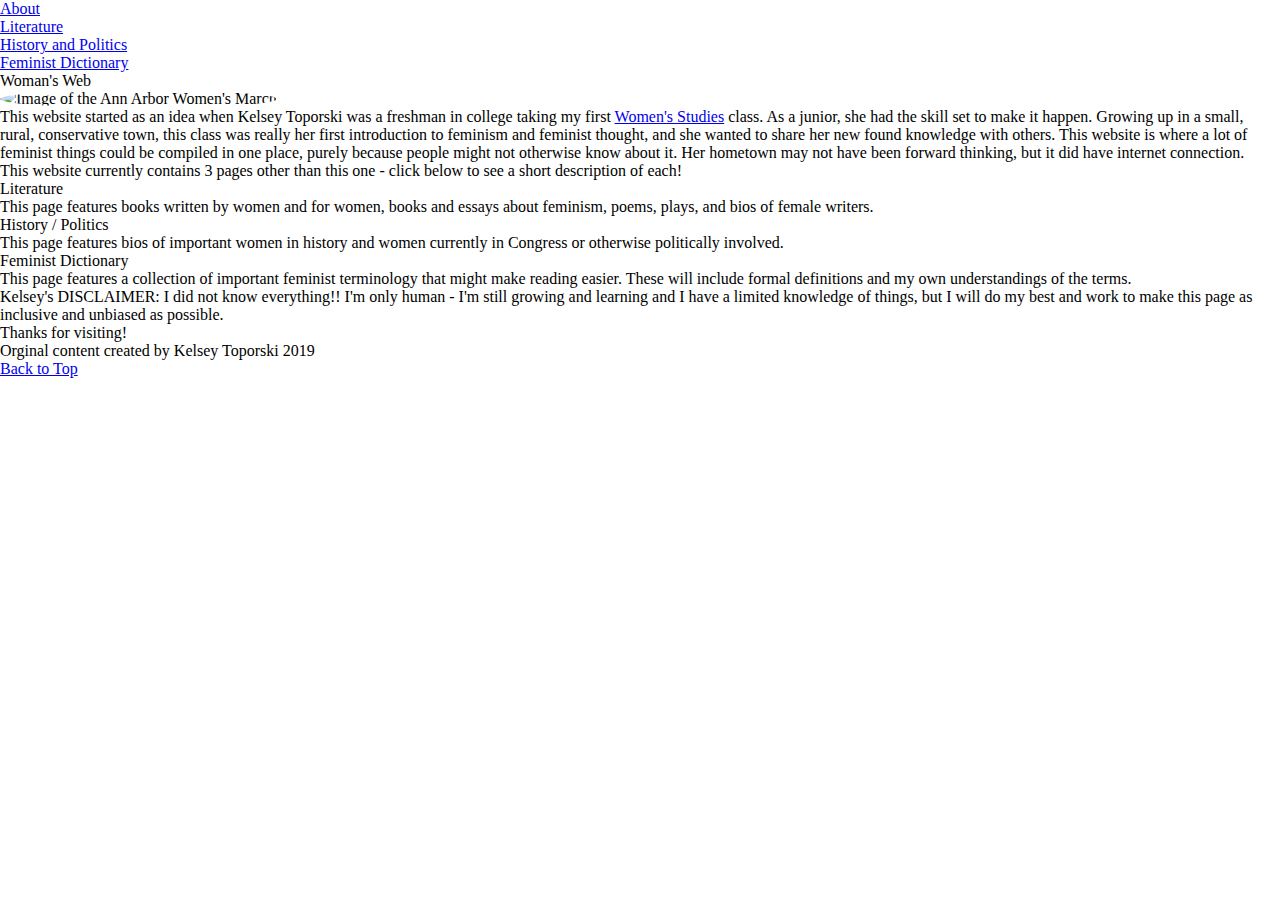
==== index.html @ 40a5127d "Add files via upload" ====
<!DOCTYPE html>
<html lang="en">
<head>
  <meta charset="UTF-8">

  <meta name="viewport" content="width=device-width, initial-scale=1.0">

  <!-- connects to the stylesheets -->
  <link rel="stylesheet" href="css/reset.css">
  <link rel="stylesheet" href="css/style.css">

  <!-- connect to a Google font -->  
  <!-- connect to a Font Aweseom font -->
  <!-- connect to a favicon -->

  <title>Women's Web</title>
</head>

<body>
  <header>
    <nav>
        <ul>
          <li><a href="index.html">About</a></li>
          <li><a href="literature.html">Literature</a></li>
          <li><a href="history.html">History and Politics</a></li>
          <li><a href="femdict.html">Feminist Dictionary</a></li>
        </ul>
    </nav>
    <h1> Woman's Web </h1>
  </header>

  <main>
    <img src="images/women_march_pano.jpg" width="200" alt="Image of the Ann Arbor Women's March">

    <div>
      <p>
        This website started as an idea when Kelsey Toporski was a freshman in college taking my first <a href="https://lsa.umich.edu/women"> Women's Studies</a> class. As a junior, she had the skill set to make it happen. Growing up in a small, rural, conservative town, this class was really her first introduction to feminism and feminist thought, and she wanted to share her new found knowledge with others. This website is where a lot of feminist things could be compiled in one place, purely because people might not otherwise know about it. Her hometown may not have been forward thinking, but it did have internet connection.
      </p>
      <p>
        This website currently contains 3 pages other than this one - click below to see a short description of each!
      </p>
    </div>

      Literature
      <div>
        <p>
          This page features books written by women and for women, books and essays about feminism, poems, plays, and bios of female writers.
        </p>
      </div>
      History / Politics
      <div>
        <p>
          This page features bios of important women in history and women currently in Congress or otherwise politically involved.
        </p>
      </div>
      Feminist Dictionary
      <div>
        <p>
          This page features a collection of important feminist terminology that might make reading easier. These will include formal definitions and my own understandings of the terms.
        </p>
      </div>

    <div>
      <p>
        <span>Kelsey's DISCLAIMER:</span> I did not know everything!! I'm only human - I'm still growing and learning and I have a limited knowledge of things, but I will do my best and work to make this page as inclusive and unbiased as possible.
      </p>
    </div>
  </main>

  <footer>
    <p class="thanks">
      Thanks for visiting! <i></i>
    </p>
    <p>Orginal content created by Kelsey Toporski 2019</p>
    <a href="#main">Back to Top</a>
  </footer>
  </main>
</body>
</html>
---- css/style.css ----
img {
    width:  150px;
    height: 150px;
    object-fit: cover;
    border-radius: 50%;
}
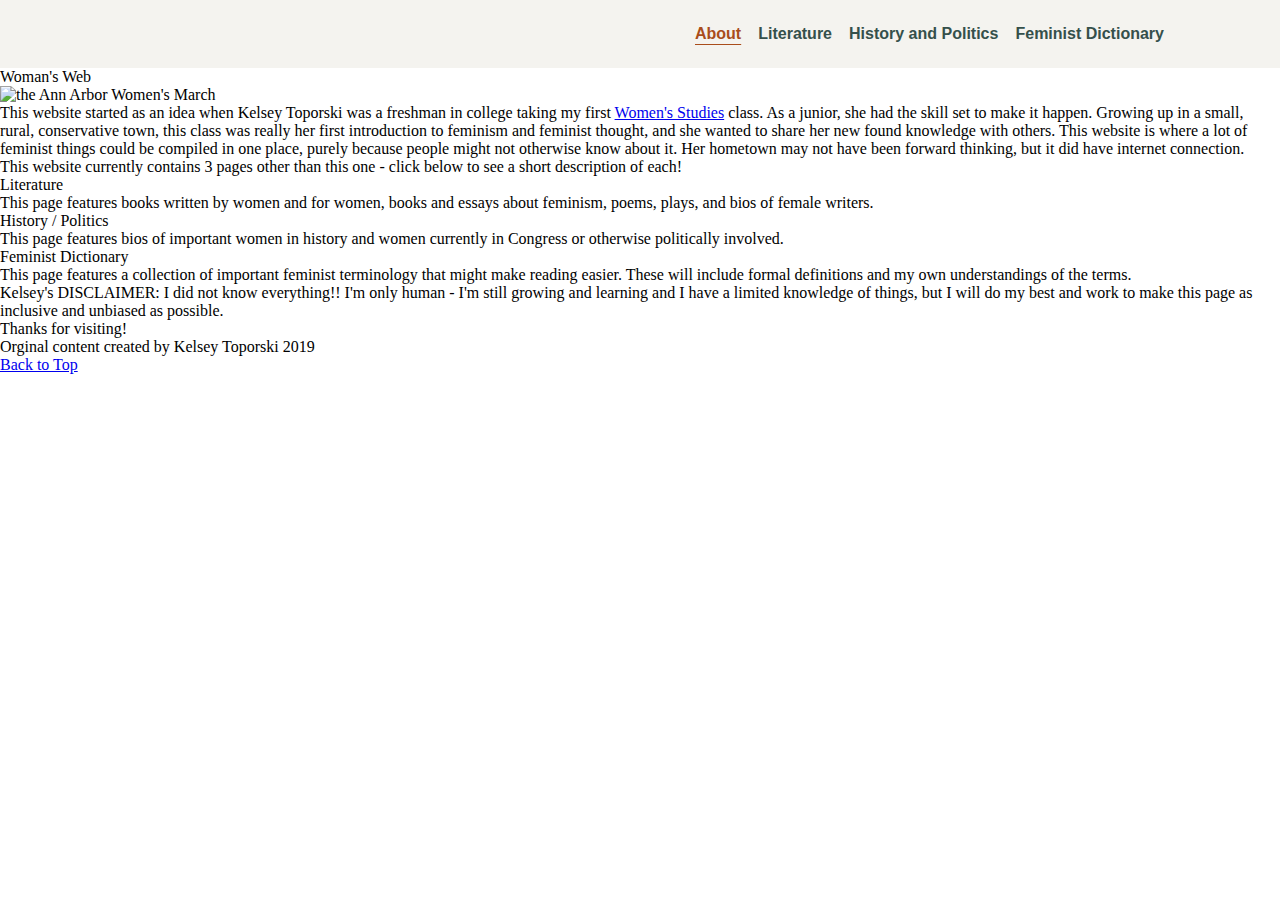
==== commit d09de1bb: "fix html tags and style nav and images" ====
--- a/index.html
+++ b/index.html
@@ -19,8 +19,8 @@
 <body>
   <header>
     <nav>
-        <ul>
-          <li><a href="index.html">About</a></li>
+        <ul class="navi">
+          <li><a class="current" href="index.html">About</a></li>
           <li><a href="literature.html">Literature</a></li>
           <li><a href="history.html">History and Politics</a></li>
           <li><a href="femdict.html">Feminist Dictionary</a></li>
@@ -30,7 +30,7 @@
   </header>
 
   <main>
-    <img src="images/women_march_pano.jpg" width="200" alt="Image of the Ann Arbor Women's March">
+    <img src="images/women_march_pano.jpg" width="200" alt="the Ann Arbor Women's March">
 
     <div>
       <p>
@@ -41,19 +41,19 @@
       </p>
     </div>
 
-      Literature
+      <h2>Literature</h2>
       <div>
         <p>
           This page features books written by women and for women, books and essays about feminism, poems, plays, and bios of female writers.
         </p>
       </div>
-      History / Politics
+      <h2>History / Politics</h2>
       <div>
         <p>
           This page features bios of important women in history and women currently in Congress or otherwise politically involved.
         </p>
       </div>
-      Feminist Dictionary
+      <h2>Feminist Dictionary</h2>
       <div>
         <p>
           This page features a collection of important feminist terminology that might make reading easier. These will include formal definitions and my own understandings of the terms.
@@ -69,11 +69,10 @@
 
   <footer>
     <p class="thanks">
-      Thanks for visiting! <i></i>
+    Thanks for visiting!
     </p>
     <p>Orginal content created by Kelsey Toporski 2019</p>
-    <a href="#main">Back to Top</a>
+    <a href="#" class="tops">Back to Top</a>
   </footer>
-  </main>
 </body>
 </html>
--- a/css/style.css
+++ b/css/style.css
@@ -1,6 +1,98 @@
-img {
+nav{
+    background-color: #f4f3ef;
+    margin: 0px auto;
+    padding: 25px 50px;
+}
+
+.navi{
+    /*Set width, margin, border properties, background color, and grid properties */
+    display: grid;
+    width: 90%;
+    grid-template-columns: 60% auto auto auto auto;
+    margin: 0 auto;
+    justify-items: end;
+}
+nav a{
+    text-decoration: none;
+    color: #35504B;
+    font-family: "sans-serif", Arial, Helvetica;
+    font-weight: bold;
+}
+
+nav ul li{
+    display: inline;
+    text-align: center;
+    font-size: 16px;
+    margin-left: 10px;
+    margin-right: 5px;
+}
+
+nav a.current{
+    color: #a94d1b;
+    font-weight: bold;
+    text-decoration-line: underline;
+    text-decoration-style: solid;
+    text-underline-offset: 5px;
+}
+
+.grid{
+    display: grid;
+    width: 90%;
+    grid-template-columns: 30% 30% 30%;
+    justify-content: space-between;
+    border-radius: 20px;
+    row-gap: 50px;
+    margin: 0 auto;
+}
+
+.grid div{
+    /* Set border properties, padding, and background color */
+    border: solid 2px #ffffff;
+    border-radius: 20px;
+    background-color: #f4f3ef;
+    padding: 15px;
+}
+
+.grid img{
+    margin: 0 auto;
+    display: grid;
     width:  150px;
     height: 150px;
     object-fit: cover;
     border-radius: 50%;
-}+}
+
+.grid_his{
+    display: grid;
+    width: 90%;
+    grid-template-columns: 30% 30% 30%;
+    justify-content: space-between;
+    border-radius: 20px;
+    row-gap: 50px;
+    margin: 0 auto;
+}
+
+.grid_his div{
+    /* Set border properties, padding, and background color */
+    border: solid 2px #ffffff;
+    border-radius: 20px;
+    background-color: #f4f3ef;
+    padding: 15px;
+}
+
+.grid_his img{
+    margin: 0 auto;
+    display: grid;
+    width:  150px;
+    height: 150px;
+    object-fit: cover;
+    border-radius: 50%;
+}
+
+.grid div:nth-child(3n+2) img:hover {
+    border: solid 5px #DE6727; 
+}
+
+.grid_his div:nth-child(3n+2) img:hover {
+    border: solid 5px #DE6727; 
+}
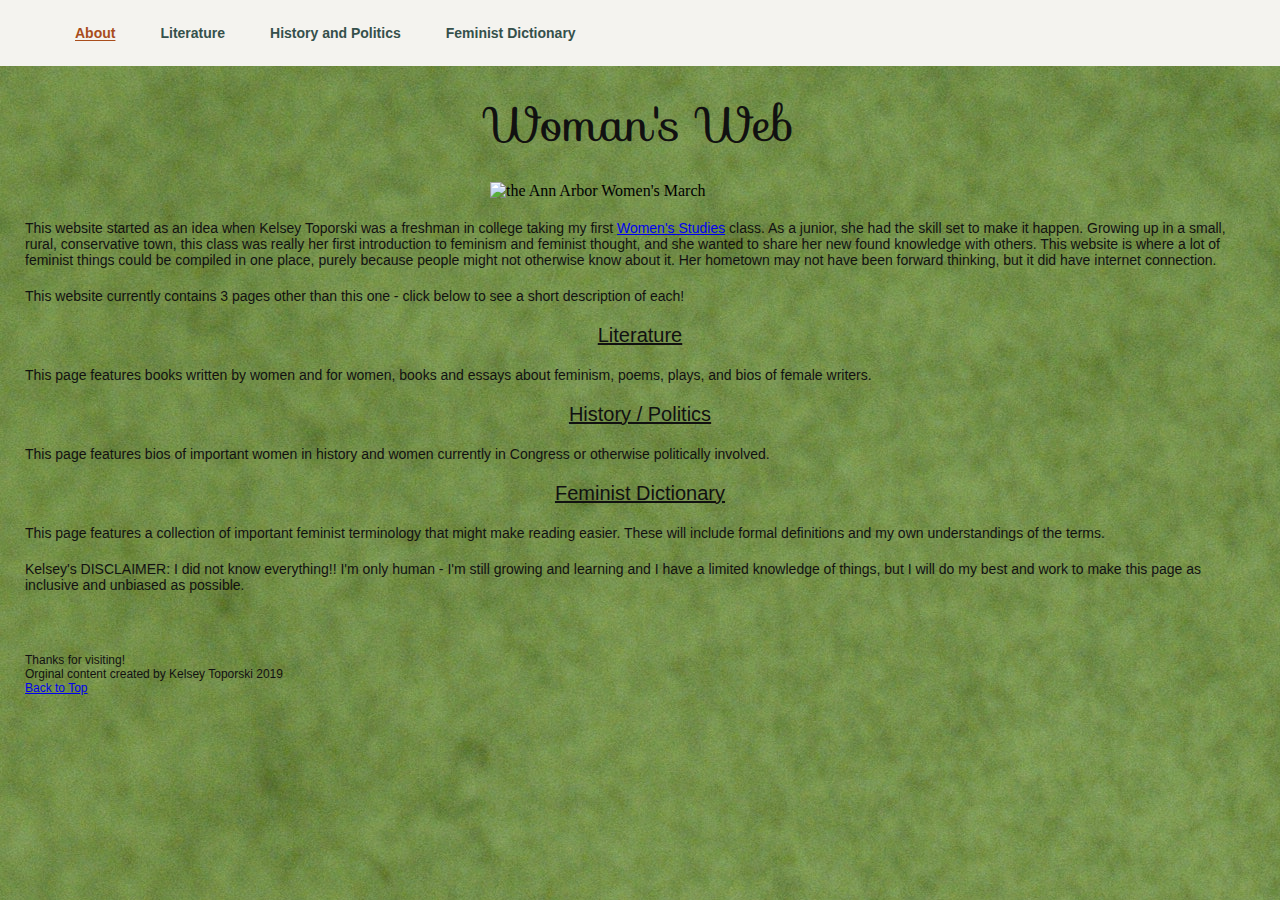
==== commit 61094ca2: "mobile version" ====
--- a/index.html
+++ b/index.html
@@ -9,8 +9,10 @@
   <link rel="stylesheet" href="css/reset.css">
   <link rel="stylesheet" href="css/style.css">
 
-  <!-- connect to a Google font -->  
+  <!-- connect to a Google font -->
+  <link rel="stylesheet" href="https://fonts.googleapis.com/css?family=Sofia">  
   <!-- connect to a Font Aweseom font -->
+  <script src="https://kit.fontawesome.com/1637d5a9d8.js" crossorigin="anonymous"></script>
   <!-- connect to a favicon -->
 
   <title>Women's Web</title>
@@ -30,9 +32,9 @@
   </header>
 
   <main>
-    <img src="images/women_march_pano.jpg" width="200" alt="the Ann Arbor Women's March">
+    <img class="animate" src="images/women_march_pano.jpg" style="display:block;margin:auto" width="200" alt="the Ann Arbor Women's March">
 
-    <div>
+    <div class="content">
       <p>
         This website started as an idea when Kelsey Toporski was a freshman in college taking my first <a href="https://lsa.umich.edu/women"> Women's Studies</a> class. As a junior, she had the skill set to make it happen. Growing up in a small, rural, conservative town, this class was really her first introduction to feminism and feminist thought, and she wanted to share her new found knowledge with others. This website is where a lot of feminist things could be compiled in one place, purely because people might not otherwise know about it. Her hometown may not have been forward thinking, but it did have internet connection.
       </p>
@@ -41,26 +43,26 @@
       </p>
     </div>
 
-      <h2>Literature</h2>
-      <div>
+      <h2 class="index_h2">Literature</h2>
+      <div class="content">
         <p>
           This page features books written by women and for women, books and essays about feminism, poems, plays, and bios of female writers.
         </p>
       </div>
-      <h2>History / Politics</h2>
-      <div>
+      <h2 class="index_h2">History / Politics</h2>
+      <div class="content">
         <p>
           This page features bios of important women in history and women currently in Congress or otherwise politically involved.
         </p>
       </div>
-      <h2>Feminist Dictionary</h2>
-      <div>
+      <h2 class="index_h2">Feminist Dictionary</h2>
+      <div class="content">
         <p>
           This page features a collection of important feminist terminology that might make reading easier. These will include formal definitions and my own understandings of the terms.
         </p>
       </div>
 
-    <div>
+    <div class="content">
       <p>
         <span>Kelsey's DISCLAIMER:</span> I did not know everything!! I'm only human - I'm still growing and learning and I have a limited knowledge of things, but I will do my best and work to make this page as inclusive and unbiased as possible.
       </p>
@@ -68,10 +70,11 @@
   </main>
 
   <footer>
+    <i class="fa-regular fa-face-smile-wink"></i>
     <p class="thanks">
     Thanks for visiting!
     </p>
-    <p>Orginal content created by Kelsey Toporski 2019</p>
+    <p class="disclaim">Orginal content created by Kelsey Toporski 2019</p>
     <a href="#" class="tops">Back to Top</a>
   </footer>
 </body>
--- a/css/style.css
+++ b/css/style.css
@@ -1,16 +1,11 @@
 nav{
     background-color: #f4f3ef;
-    margin: 0px auto;
     padding: 25px 50px;
 }
 
 .navi{
-    /*Set width, margin, border properties, background color, and grid properties */
-    display: grid;
-    width: 90%;
-    grid-template-columns: 60% auto auto auto auto;
-    margin: 0 auto;
-    justify-items: end;
+    display: flex;
+    flex-direction: column;
 }
 nav a{
     text-decoration: none;
@@ -22,9 +17,6 @@
 nav ul li{
     display: inline;
     text-align: center;
-    font-size: 16px;
-    margin-left: 10px;
-    margin-right: 5px;
 }
 
 nav a.current{
@@ -32,19 +24,49 @@
     font-weight: bold;
     text-decoration-line: underline;
     text-decoration-style: solid;
-    text-underline-offset: 5px;
-}
-
+    text-underline-offset: 2px;
+}
+body{
+    background-image: url(../images/pexels-artem-podrez-7233124.jpg);
+    background-size: auto;
+}
+h1{
+    font-family: "Sofia", sans-serif;
+    color: #111111;
+    font-size: 48px;
+    text-align: center;
+    margin-bottom: 20px;
+    margin-top: 20px;
+}
+h2{
+    text-align: center;
+    font-size: 20px;
+    margin-top: 20px;
+    font-family: "sans-serif", Arial, Helvetica;
+}
+.index_h2{
+    color: #111111;
+    text-decoration: underline;
+}
+i{
+    color: #111111;
+}
+.animate{
+    width: 300px;
+    position: relative;
+    animation: fadein 8s;
+}
+@keyframes fadein{
+    0%{opacity: 0;}
+    100%{opacity: 1;}
+}
 .grid{
     display: grid;
     width: 90%;
-    grid-template-columns: 30% 30% 30%;
-    justify-content: space-between;
-    border-radius: 20px;
+    grid-template-columns: 1fr;
     row-gap: 50px;
     margin: 0 auto;
 }
-
 .grid div{
     /* Set border properties, padding, and background color */
     border: solid 2px #ffffff;
@@ -61,13 +83,10 @@
     object-fit: cover;
     border-radius: 50%;
 }
-
 .grid_his{
     display: grid;
     width: 90%;
-    grid-template-columns: 30% 30% 30%;
-    justify-content: space-between;
-    border-radius: 20px;
+    grid-template-columns: 1fr;
     row-gap: 50px;
     margin: 0 auto;
 }
@@ -96,3 +115,88 @@
 .grid_his div:nth-child(3n+2) img:hover {
     border: solid 5px #DE6727; 
 }
+.content p{
+    font-family: "sans-serif", Arial, Helvetica;
+    font-size: 14px;
+    color: #111111;
+    margin-top: 20px;
+    padding-left: 25px;
+    padding-right: 25px;
+}
+footer{
+    color: #111111;
+    margin-top: 60px;
+    font-family: "sans-serif", Arial, Helvetica;
+    font-size: 12px;
+    padding-left: 25px;
+    margin-bottom: 20px;
+}
+h3{
+    font-family: "sans-serif", Arial, Helvetica;
+    font-size: 14px;
+    font-weight: bold;
+    margin-top: 15px;
+}
+ul li{
+    font-family: "sans-serif", Arial, Helvetica;
+    font-size: 14px;
+    padding-left: 25px;
+    list-style-type: circle;
+    list-style-position: inside;
+}
+dd > p{
+    font-family: "sans-serif", Arial, Helvetica;
+    font-size: 14px;
+    color: #111111;
+    margin-top: 10px;
+    padding-left: 25px;
+    padding-right: 25px;  
+}
+dt{
+    font-family: "sans-serif", Arial, Helvetica;
+    font-size: 18px;
+    color: #111111;
+    margin-top: 20px;
+    padding-left: 25px;
+    font-weight: bold;
+    text-decoration: underline;
+}
+dd{
+    font-family: "sans-serif", Arial, Helvetica;
+    padding-left: 30px;
+    margin-top: 10px;
+}
+.dic{
+    font-family: "sans-serif", Arial, Helvetica;
+    font-size: 14px;
+    text-align: center;
+}
+
+/* For desktop view */
+@media screen and (min-width:1200px){
+    .navi{
+        display: flex;
+        flex-direction: row;
+    }
+    nav ul li{
+        margin-right: 20px;
+    }
+    .grid{
+        display: grid;
+        width: 90%;
+        grid-template-columns: 30% 30% 30%;
+        justify-content: space-between;
+        border-radius: 20px;
+        row-gap: 50px;
+        margin: 0 auto;
+    }
+    .grid_his{
+        display: grid;
+        width: 90%;
+        grid-template-columns: 30% 30% 30%;
+        justify-content: space-between;
+        border-radius: 20px;
+        row-gap: 50px;
+        margin: 0 auto;
+    }
+} 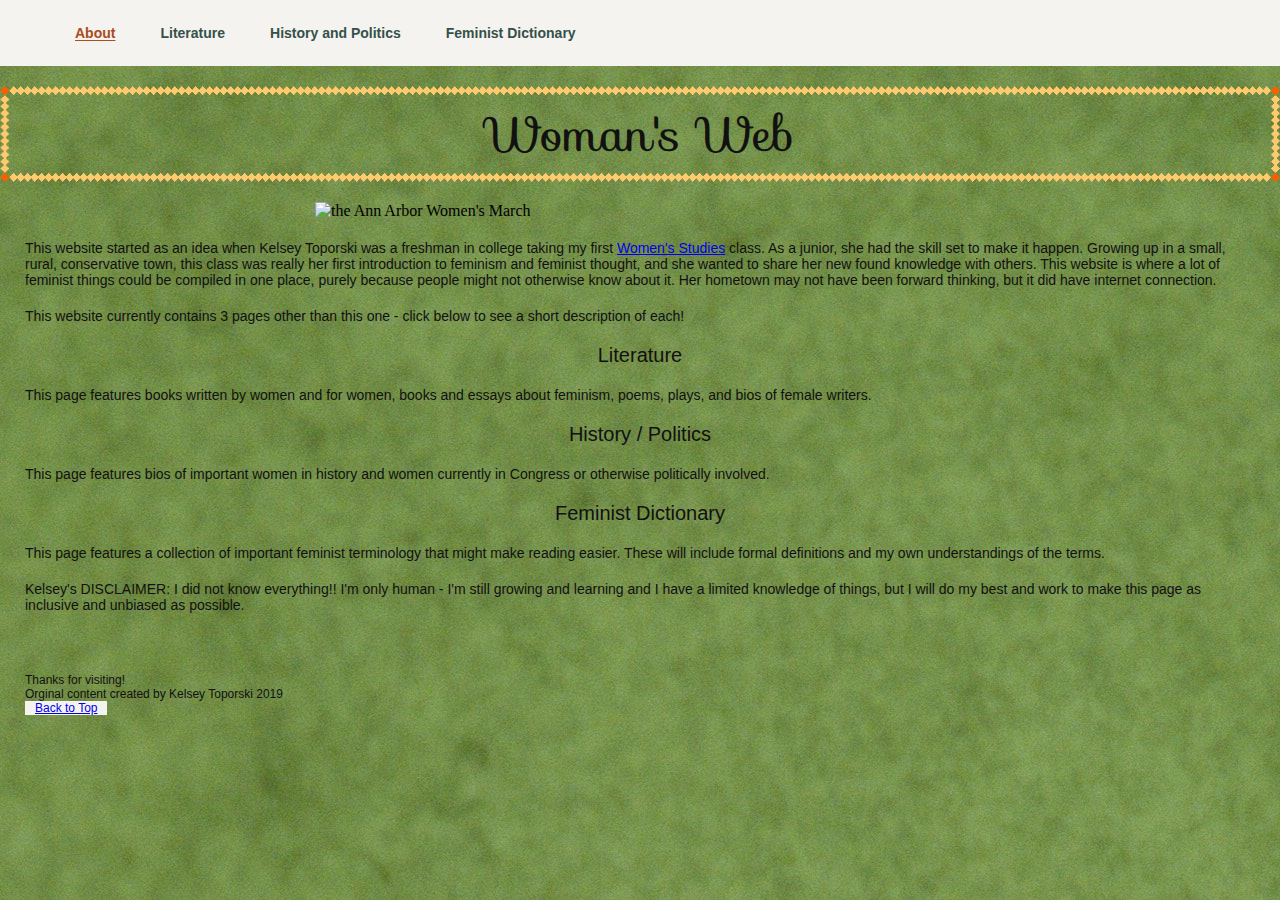
==== commit d2877693: "tablet version" ====
--- a/index.html
+++ b/index.html
@@ -20,6 +20,7 @@
 
 <body>
   <header>
+    <a href="#main" class="skip">Skip to main content</a>
     <nav>
         <ul class="navi">
           <li><a class="current" href="index.html">About</a></li>
@@ -28,10 +29,10 @@
           <li><a href="femdict.html">Feminist Dictionary</a></li>
         </ul>
     </nav>
-    <h1> Woman's Web </h1>
+    <h1 id="borderimg"> Woman's Web </h1>
   </header>
 
-  <main>
+  <main id="main">
     <img class="animate" src="images/women_march_pano.jpg" style="display:block;margin:auto" width="200" alt="the Ann Arbor Women's March">
 
     <div class="content">
@@ -74,7 +75,7 @@
     <p class="thanks">
     Thanks for visiting!
     </p>
-    <p class="disclaim">Orginal content created by Kelsey Toporski 2019</p>
+    <p class="diswclaim">Orginal content created by Kelsey Toporski 2019</p>
     <a href="#" class="tops">Back to Top</a>
   </footer>
 </body>
--- a/css/style.css
+++ b/css/style.css
@@ -1,3 +1,16 @@
+.skip {
+    position: absolute;
+    left: -10000px;
+    top: auto;
+    width: 1px;
+    height: 1px;
+    overflow: hidden;
+  }
+  .skip:focus {
+    position: static;
+    width: auto;
+    height: auto;
+  }
 nav{
     background-color: #f4f3ef;
     padding: 25px 50px;
@@ -38,6 +51,10 @@
     margin-bottom: 20px;
     margin-top: 20px;
 }
+#borderimg { 
+    border: 10px solid transparent;
+    border-image: url(../images/border.png) 30 round;
+  }
 h2{
     text-align: center;
     font-size: 20px;
@@ -46,7 +63,6 @@
 }
 .index_h2{
     color: #111111;
-    text-decoration: underline;
 }
 i{
     color: #111111;
@@ -170,6 +186,41 @@
     font-family: "sans-serif", Arial, Helvetica;
     font-size: 14px;
     text-align: center;
+    padding-left: 25px;
+    padding-right: 25px;
+}
+.tops{
+    background-color: #f4f3ef;
+    padding-right: 10px;
+    padding-left: 10px;
+}
+
+
+/* For tablet view */
+@media screen and (min-width:600px){
+    .navi{
+        display: flex;
+        flex-direction: row;
+    }
+    .animate{
+        width: 650px;
+    }
+    .content p{
+        padding-left: 25px;
+        padding-right: 25px;
+    }
+    .grid{
+        display: grid;
+        width: 90%;
+        grid-template-columns: 1fr 1fr;
+        column-gap: 20px;
+    }
+    .grid_his{
+        display: grid;
+        width: 90%;
+        grid-template-columns: 1fr 1fr;
+        column-gap: 20px;
+    } 
 }
 
 /* For desktop view */
@@ -199,4 +250,23 @@
         row-gap: 50px;
         margin: 0 auto;
     }
-} +}
+
+@media screen and (prefers-reduced-motion: reduce){
+    html{
+      scroll-behavior: auto; /* Removes scroll animation */
+    }
+    a.skip {
+      -webkit-transition: initial; /* sets to default setting */
+      transition: initial; /* sets to default setting */
+    }
+    .intro{
+      background-attachment: initial;
+    }
+  }
+  @media (prefers-reduced-motion: reduce) {
+    .animate {
+      /* Stop the animation */
+      animation: none;
+    }
+  }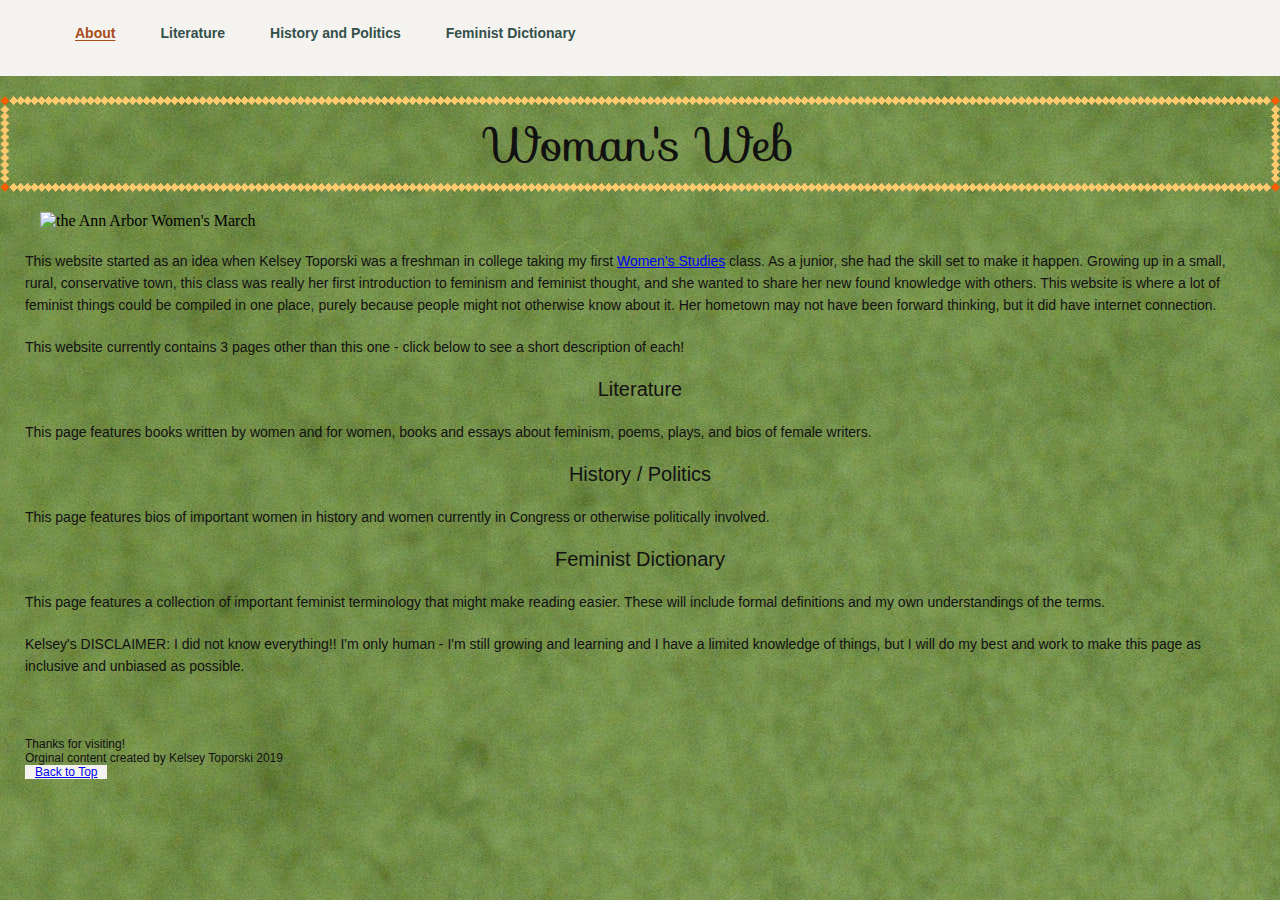
==== commit 55bb8fa3: "final draft" ====
--- a/index.html
+++ b/index.html
@@ -22,12 +22,15 @@
   <header>
     <a href="#main" class="skip">Skip to main content</a>
     <nav>
-        <ul class="navi">
+        <ul class="navi" id="nav-list">
           <li><a class="current" href="index.html">About</a></li>
           <li><a href="literature.html">Literature</a></li>
           <li><a href="history.html">History and Politics</a></li>
           <li><a href="femdict.html">Feminist Dictionary</a></li>
         </ul>
+        <a href="javascript:void(0);" class="icon" onclick="myFunction()" aria-label="js_click">
+          <i class="fa fa-bars"></i>
+        </a>
     </nav>
     <h1 id="borderimg"> Woman's Web </h1>
   </header>
@@ -69,7 +72,16 @@
       </p>
     </div>
   </main>
-
+  <script>
+    function myFunction() {
+      var x = document.getElementById("nav-list");
+      if (x.style.display === "block") {
+        x.style.display = "none";
+      } else {
+        x.style.display = "block";
+      }
+    }
+  </script>
   <footer>
     <i class="fa-regular fa-face-smile-wink"></i>
     <p class="thanks">
--- a/css/style.css
+++ b/css/style.css
@@ -25,8 +25,18 @@
     color: #35504B;
     font-family: "sans-serif", Arial, Helvetica;
     font-weight: bold;
-}
-
+    display: flex;
+}
+nav a.icon{
+    display: block;
+    position: absolute;
+    right: 0;
+    top: 0;
+    padding: 20px;
+}
+#nav-list{
+    display: none;
+}
 nav ul li{
     display: inline;
     text-align: center;
@@ -68,7 +78,7 @@
     color: #111111;
 }
 .animate{
-    width: 300px;
+    width: 450px;
     position: relative;
     animation: fadein 8s;
 }
@@ -198,16 +208,13 @@
 
 /* For tablet view */
 @media screen and (min-width:600px){
-    .navi{
-        display: flex;
-        flex-direction: row;
-    }
     .animate{
         width: 650px;
     }
     .content p{
         padding-left: 25px;
         padding-right: 25px;
+        line-height: 22px;
     }
     .grid{
         display: grid;
@@ -220,12 +227,29 @@
         width: 90%;
         grid-template-columns: 1fr 1fr;
         column-gap: 20px;
+    }
+    nav a{
+        margin-bottom: 10px;
+    }
+    nav a.icon{
+        visibility: hidden;
+    }
+    #nav-list{
+        display: flex;
+        flex-direction: column;
+        align-items: center;
+    }
+    dd > p{
+        line-height: 22px;
     } 
 }
 
 /* For desktop view */
 @media screen and (min-width:1200px){
-    .navi{
+    .animate{
+        width: 1200px;
+    }
+    #nav-list{
         display: flex;
         flex-direction: row;
     }
@@ -250,6 +274,12 @@
         row-gap: 50px;
         margin: 0 auto;
     }
+    .content p{
+        line-height: 22px;
+    }
+    dd > p{
+        line-height: 22px;
+    } 
 }
 
 @media screen and (prefers-reduced-motion: reduce){
